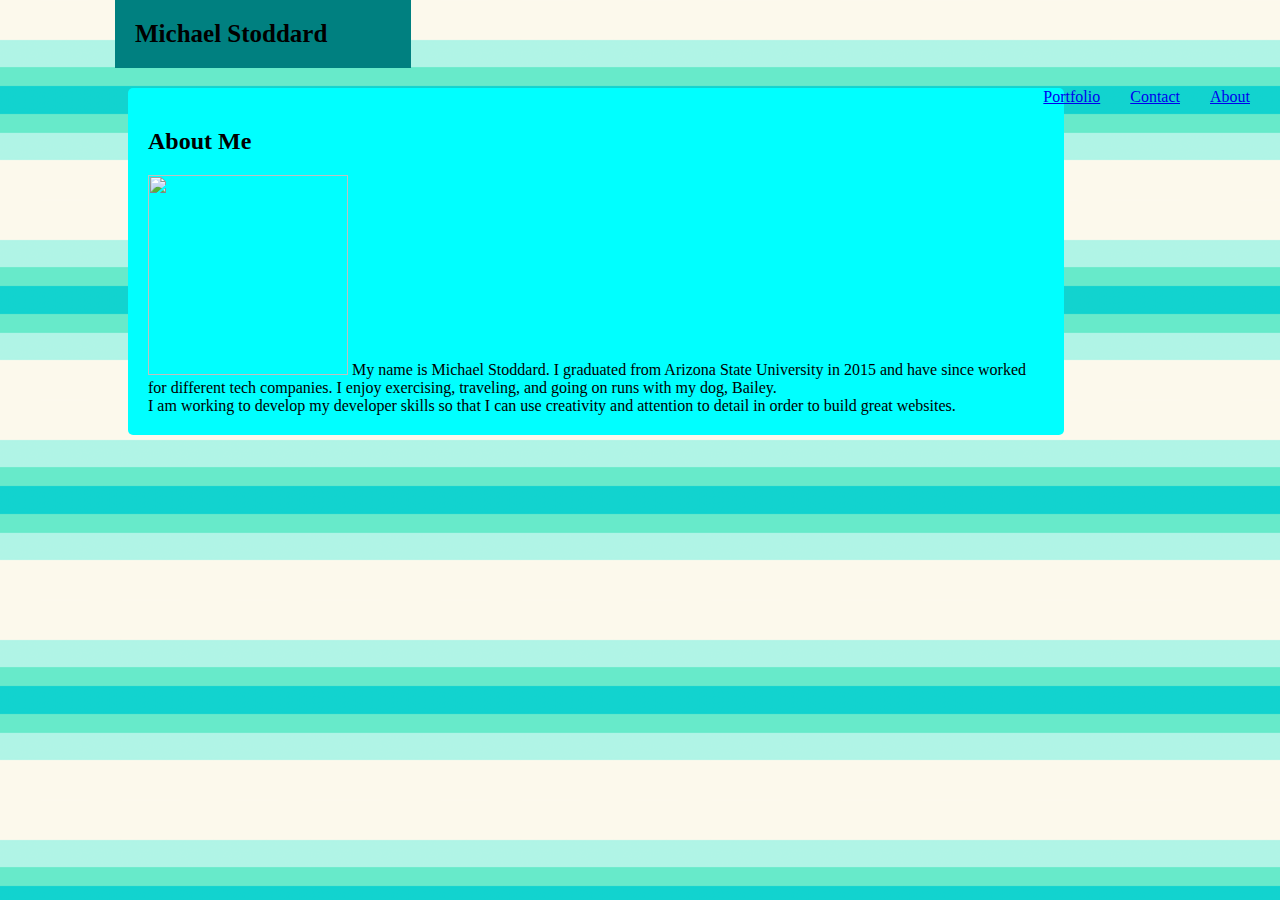
==== index.html @ 950da6c7 "Homework" ====
<!DOCTYPE html>
<html lang="en">
<head>
    <meta charset="UTF-8">
    <meta name="viewport" content="width=device-width, initial-scale=1.0">
    <meta http-equiv="X-UA-Compatible" content="ie=edge">
    <link rel="stylesheet" type="text/css" href= "assets/css/style.css">
    <title>Michael's Portfolio</title>
</head>
<body>
    <header>
        <h1>Michael Stoddard</h1>
        <nav>
            <ul class="navlinks">
            <li><a href="index.html">About</a></li>
            <li><a href="contact.html">Contact</a></li>
            <li><a href="portfolio.html">Portfolio</a></li>
            </ul>
            </nav>
    </header>
        <div class="container">
            <div class="about_me">
    <h2>About Me</h2>

    <img class="img-portfolio" src="/Users/user/Documents/uawork/homework/Basic-Portfolio/assets/images/portolioimage.png" style="width:200px;height:200px;">
            My name is Michael Stoddard. I graduated from Arizona State University in 2015 and have since worked for different tech companies. I enjoy exercising, traveling, and going on runs with my dog, Bailey.
            <br>
            I am working to develop my developer skills so that I can use creativity and attention to detail in order to build great websites.
        </div>
        </div>
    
</div>
</body>
</html>
---- assets/css/style.css ----
img-portfolio {
    float: left;
    margin-top: -100px;
}
h1 {
    padding: 20px;
    margin: 0;
    margin-bottom: 20px;
    font-size: 25px;
    margin-left: 115px;
    color: black;
    background: teal;
    width: 20%
}

section {
    width: 60%;
    position: relative;
    float: right;
    font-size: medium;
    font-family: Cambria, Cochin, Georgia, Times, 'Times New Roman', serif;
}
a {
    float: right;
    margin-right: 30px
}
body {
    background-image: url(../images/canadian-dollar.png);
    padding: 0px;
    margin: 0px;
}
input[type=text], select, textarea  {
    width: 100%;
    padding: 12px;
    border: 1px solid #ccc;
    border-radius: 4px;
    box-sizing: border-box;
    margin-bottom: 16px;
    resize: vertical;
}
input[type=submit]  {
    background-color: teal;
    color: white;
    padding: 12px 20px;
    border: none;
    border-radius: 4px;
    cursor: pointer;
}
input[type=sumbit]:hover  {
    background-color: white;
}
.container  {
    border-radius: 5px;
    background-color: aqua;
    padding: 20px;
    width:  70vw;
    margin-left: 10%;
}
.footer {
    position: fixed;
    left: 0;
    bottom: 0;
    margin-left: 0;
    margin-right: 0;
    width: 100%;
    background-color: darkgray;
    color: white;
    text-align: center;
    border-top: 8px solid #4AAAA5;
}
.images {
    width: 100%;
    display: float;
}
.content  {
    width: 50%;
    float: left;
}
ul {
    list-style: none;
}
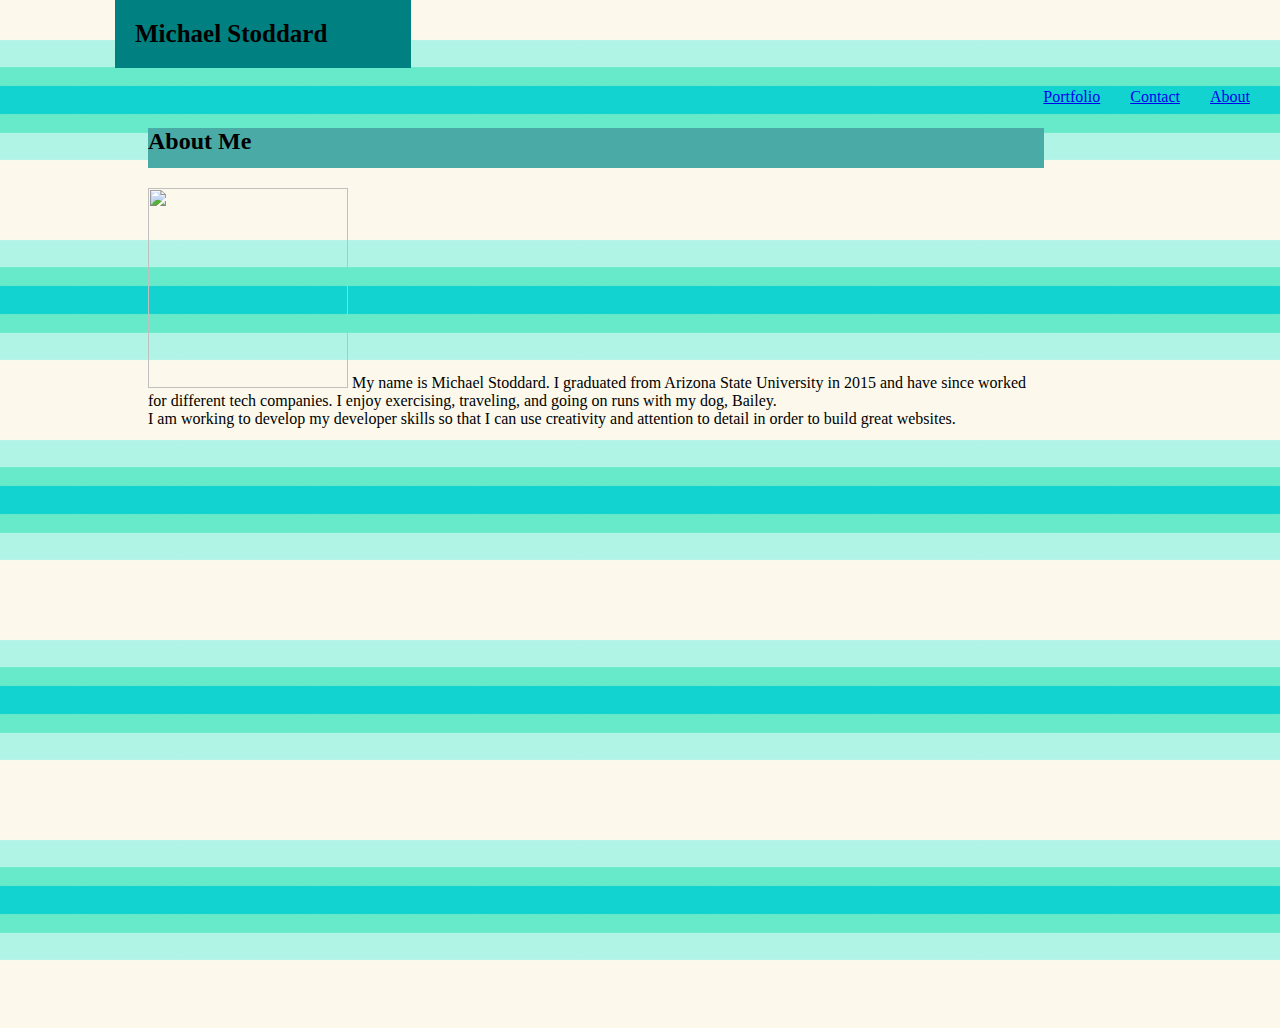
==== commit 52dc32b6: "homework portfolio" ====
--- a/index.html
+++ b/index.html
@@ -28,7 +28,6 @@
             I am working to develop my developer skills so that I can use creativity and attention to detail in order to build great websites.
         </div>
         </div>
-    
 </div>
 </body>
 </html>--- a/assets/css/style.css
+++ b/assets/css/style.css
@@ -12,6 +12,10 @@
     color: black;
     background: teal;
     width: 20%
+}
+h2 {
+    background: #4AAAA5;
+    height: 40px;
 }
 
 section {
@@ -52,10 +56,12 @@
 }
 .container  {
     border-radius: 5px;
-    background-color: aqua;
+    background-color: #E2FC75;
     padding: 20px;
     width:  70vw;
     margin-left: 10%;
+    height: 100vh;
+    background: transparent;
 }
 .footer {
     position: fixed;
@@ -79,4 +85,9 @@
 }
 ul {
     list-style: none;
-}+}
+@media only screen and (max-width: 767px) {
+    .about_me {
+      background-color: purple;
+    }
+  }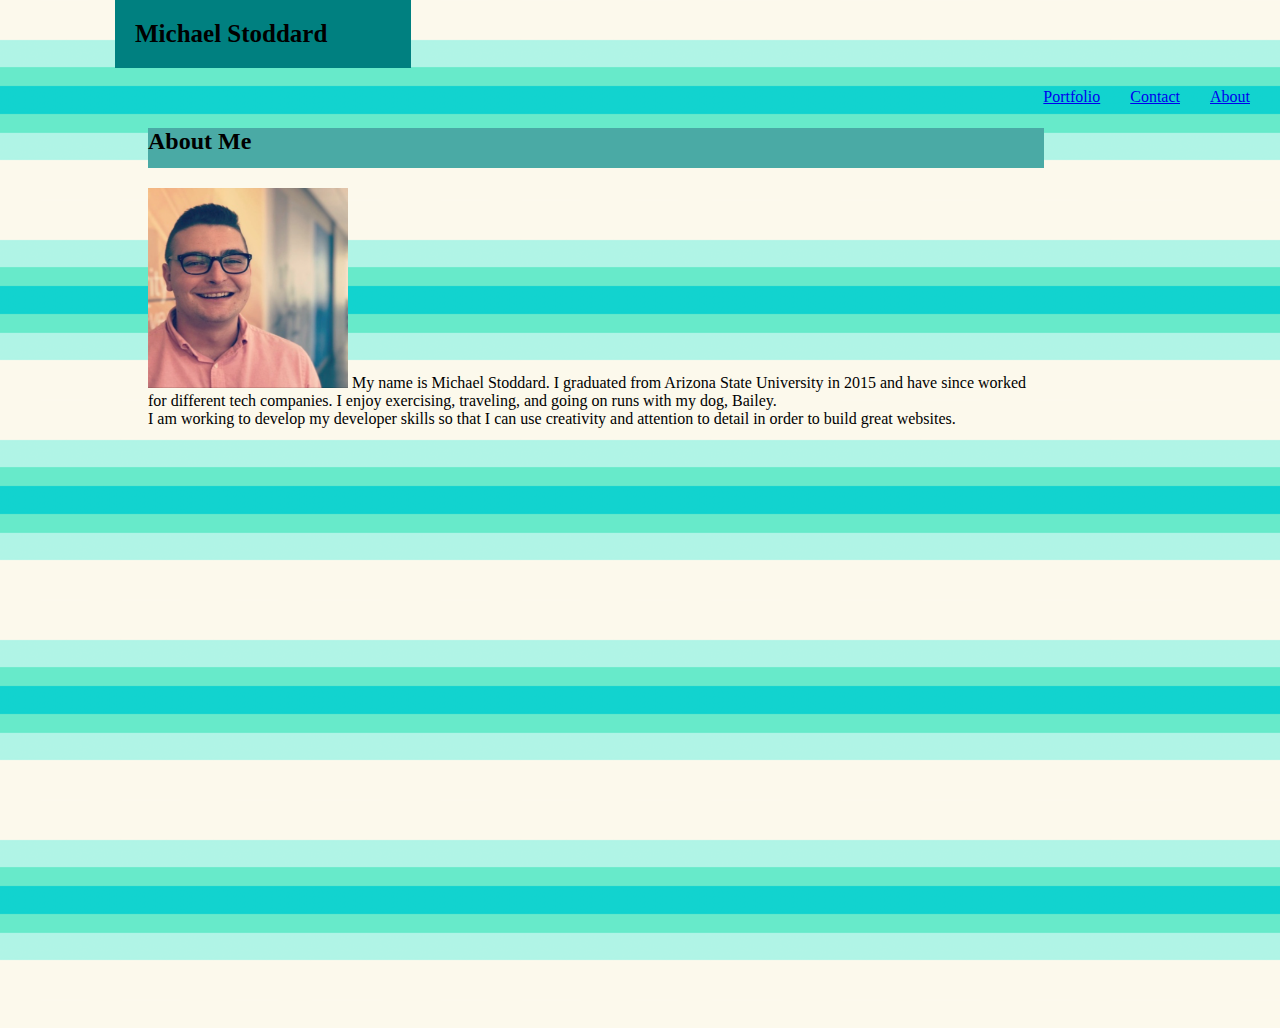
==== commit afe70493: "homework again" ====
--- a/index.html
+++ b/index.html
@@ -22,7 +22,7 @@
             <div class="about_me">
     <h2>About Me</h2>
 
-    <img class="img-portfolio" src="/Users/user/Documents/uawork/homework/Basic-Portfolio/assets/images/portolioimage.png" style="width:200px;height:200px;">
+    <img class="img-portfolio" src="assets/images/portolioimage.png" style="width:200px;height:200px;">
             My name is Michael Stoddard. I graduated from Arizona State University in 2015 and have since worked for different tech companies. I enjoy exercising, traveling, and going on runs with my dog, Bailey.
             <br>
             I am working to develop my developer skills so that I can use creativity and attention to detail in order to build great websites.
